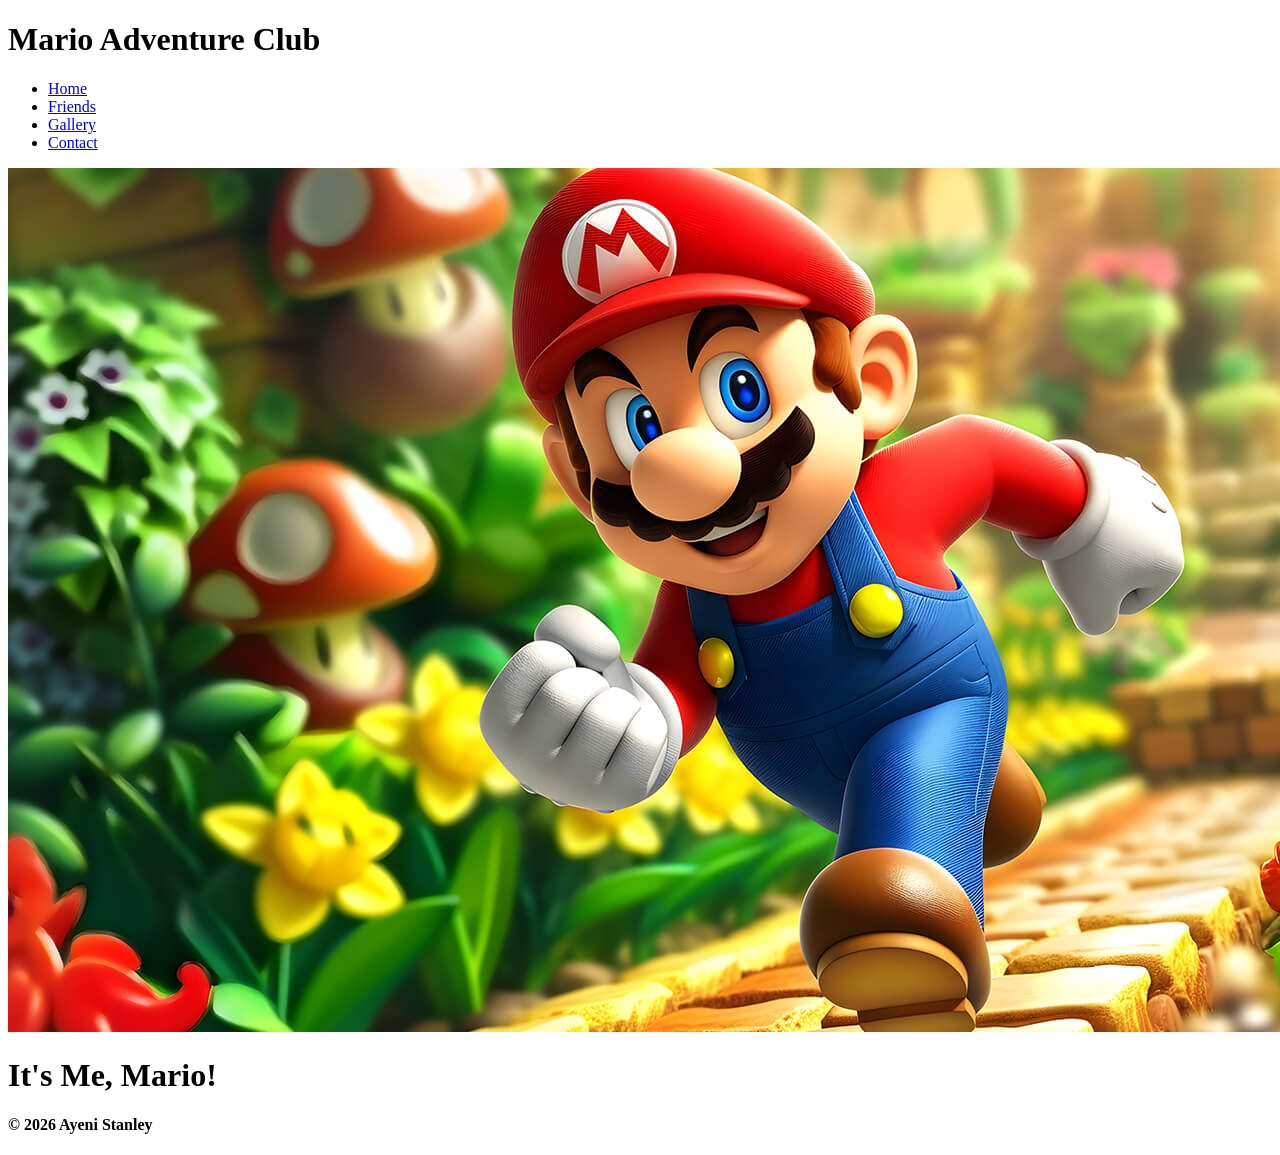
==== contact.html @ fed524f4 "Finished the home page" ====
<!DOCTYPE html>
<html lang="en">
<head>
    <meta charset="UTF-8">
    <meta name="viewport" content="width=device-width, initial-scale=1.0">
    <title>Marioclub</title>
</head>
<body>
    <header>
        <div>
            <h1>Mario Adventure Club</h1>
        </div>
        <div>
            <ul>
                <li><a href="index.html">Home</a></li>
                <li><a href="friends.html">Friends</a></li>
                <li><a href="gallery.html">Gallery</a></li>
                <li><a href="contact.html">Contact</a></li>
            </ul>
        </div>
        <div>
            <img src="images/banner_2.jpg" alt="">
        </div>
    </header>
    <main>
        <div>
            <h1>It's Me, Mario!</h1>
        </div>
    </main>
    <footer>
        <div>
            <h4>&copy; 2026 Ayeni Stanley</h4>
        </div>
    </footer>
</body>
</html>
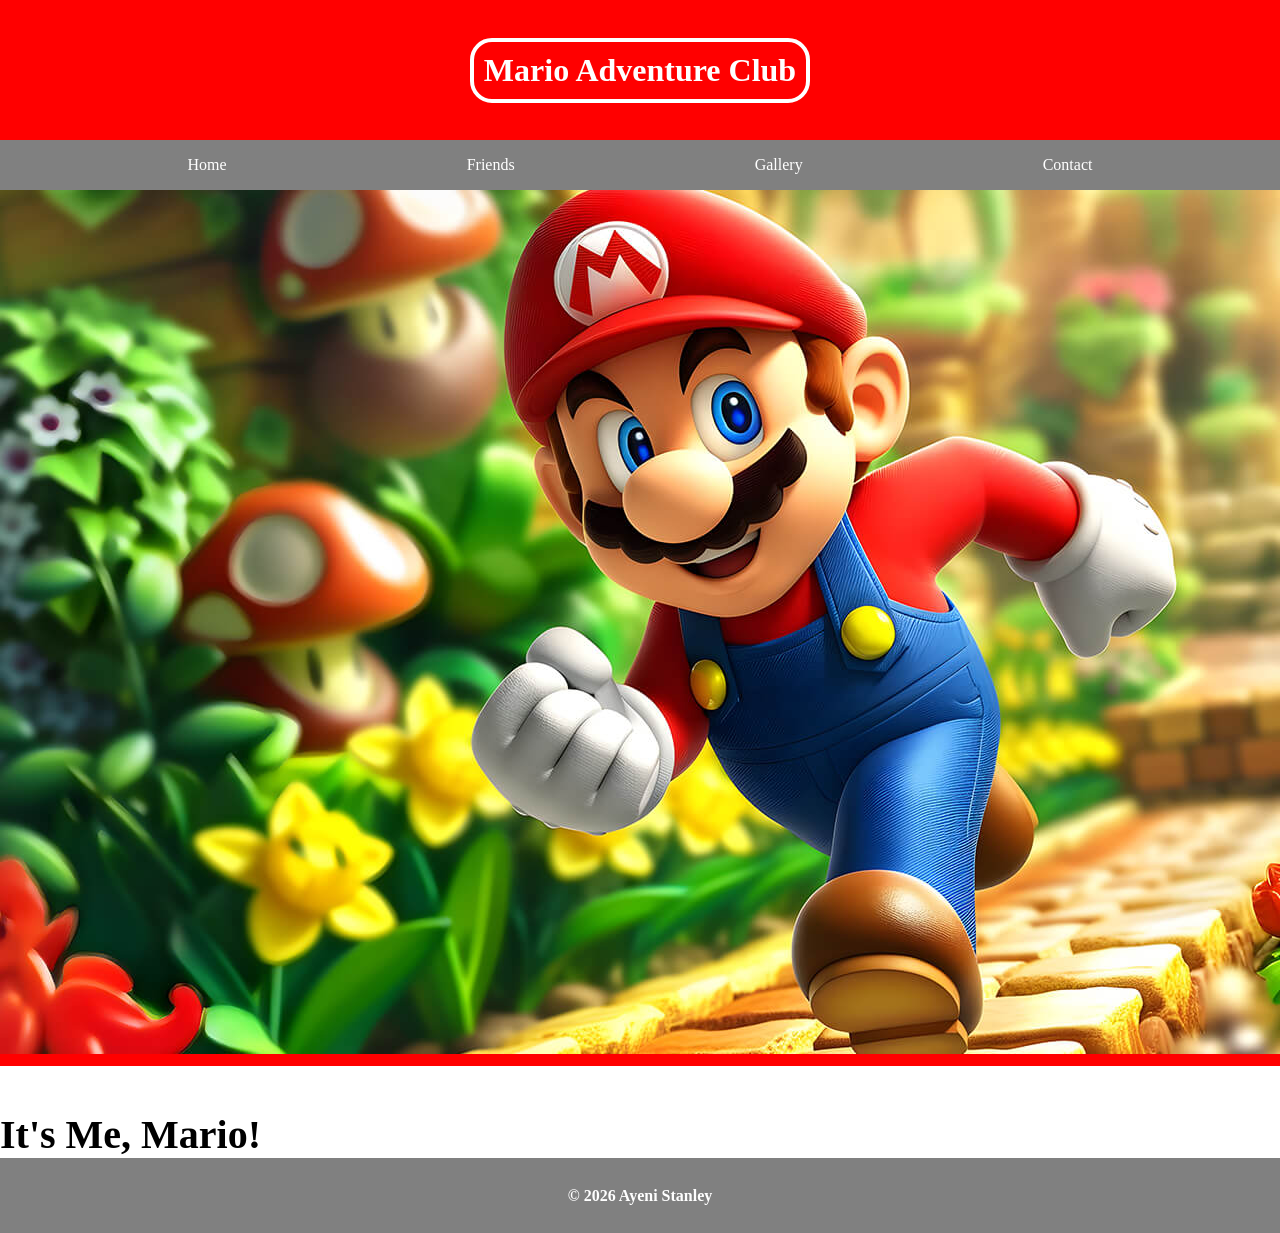
==== commit 4cf45982: "added the same header styling as the home page, to the rest of the pages" ====
--- a/contact.html
+++ b/contact.html
@@ -4,13 +4,15 @@
     <meta charset="UTF-8">
     <meta name="viewport" content="width=device-width, initial-scale=1.0">
     <title>Marioclub</title>
+    <link rel="stylesheet" href="styles.css">
+</head>
 </head>
 <body>
     <header>
-        <div>
+        <div class="adventure-header">
             <h1>Mario Adventure Club</h1>
         </div>
-        <div>
+        <div class="nav">
             <ul>
                 <li><a href="index.html">Home</a></li>
                 <li><a href="friends.html">Friends</a></li>
--- a/styles.css
+++ b/styles.css
@@ -0,0 +1,87 @@
+*{
+    margin: 0;
+    padding: 0;
+    font-family: cursive;
+}
+header{
+    background-color: red;
+    margin-bottom: 45px;
+    padding-bottom: 8px;
+}
+header h1{
+    border: 4px solid #fff;
+    padding: 10px 10px;
+    border-radius: 22px;
+    display: inline-block;
+    place-self: center;
+}
+
+.adventure-header{
+    padding: 20px 0;
+    display: flex;
+    color: #fff;
+    justify-content: center;
+    align-items: center;
+    height: 100px;
+}
+.nav{
+    background-color: gray;
+    color: #fff;
+    justify-content: center;
+    align-items: center;
+    height: 50px;
+    display: flex;
+}
+
+.nav ul{
+    display: flex;
+    justify-content: space-evenly;
+    list-style-type: none;
+}
+li{
+    
+    margin: 0 120px;
+}
+.nav ul li a{
+    color: #fff;
+    text-decoration: none;
+}
+.nav ul li a:hover {
+    color: #fc2104e3;
+    text-decoration: underline;
+    cursor: pointer;
+}
+.nav ul::after {
+    color: #fff;
+}
+
+main div h1{
+    font-size: 40px;
+}
+
+p{
+    font-size: 25px;
+    padding: 10px 100px;
+    text-align: justify;
+    line-height: 50px;
+}
+
+footer{
+    background-color: grey;
+    height: 75px;
+    display: flex;
+    justify-content: center;
+    align-items: center;
+}
+
+footer div h4{
+    color: #fff;
+}
+
+/* UTILITIES */
+.red{
+    color: red;
+}
+.center{
+    place-self: center;
+}
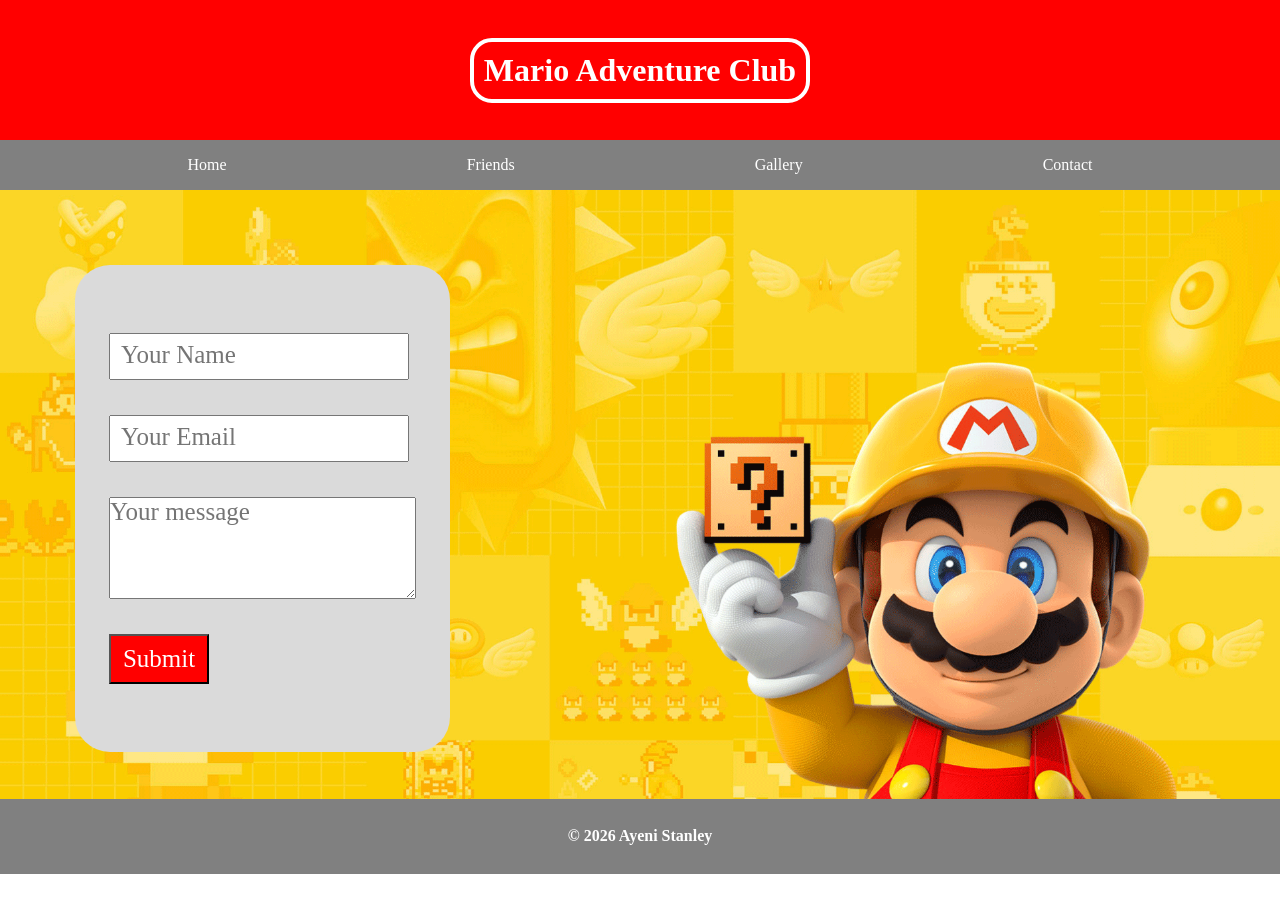
==== commit 53a2f5d4: "Completed the final page 'contact page': added image, input form, and adjusted the footer." ====
--- a/contact.html
+++ b/contact.html
@@ -20,16 +20,24 @@
                 <li><a href="contact.html">Contact</a></li>
             </ul>
         </div>
-        <div>
-            <img src="images/banner_2.jpg" alt="">
-        </div>
     </header>
     <main>
-        <div>
-            <h1>It's Me, Mario!</h1>
+        <div class="contact-banner-container">
+
+            <img src="images/banner.png" alt="" class="banner-img-contact-page">
+
+            <form action="">
+                <input type="text" name="name" id="name" placeholder="Your Name">
+
+                <input type="email" name="email" id="email" placeholder="Your Email">
+
+                <textarea name="message" id="message" placeholder="Your message"></textarea>
+
+                <button class="submit-button">Submit</button>
+            </form>
         </div>
     </main>
-    <footer>
+    <footer class="contact-page-footer">
         <div>
             <h4>&copy; 2026 Ayeni Stanley</h4>
         </div>
--- a/styles.css
+++ b/styles.css
@@ -1,18 +1,21 @@
+/*GENERAL AND HOME PAGE*/
 *{
     margin: 0;
     padding: 0;
     font-family: cursive;
 }
+body{
+    position: relative;
+}
 header{
     background-color: red;
     margin-bottom: 45px;
-    padding-bottom: 8px;
+    width: 100%;
 }
 header h1{
     border: 4px solid #fff;
     padding: 10px 10px;
     border-radius: 22px;
-    display: inline-block;
     place-self: center;
 }
 
@@ -24,6 +27,11 @@
     align-items: center;
     height: 100px;
 }
+
+header div img{
+    width: 100%;
+}
+
 .nav{
     background-color: gray;
     color: #fff;
@@ -78,10 +86,103 @@
     color: #fff;
 }
 
+
+/* FRIENDS PAGE */
+.friends-card-list{
+    display: flex;
+    flex-direction: column;
+    padding: 50px 110px;
+}
+.friends-card{
+    background-color: rgba(155, 155, 155, 0.712);
+    border-radius: 25px;
+    padding: 20px 30px;
+    display: flex;
+    flex-direction: column;
+    justify-content: space-between;
+    margin-bottom: 50px;
+    min-height: 500px;
+    height: auto;
+}
+.friends-card p{
+    padding: 0;
+}
+
+
+/*GALLERY PAGE*/
+.gallery{
+    display: grid;
+    grid-template-columns: 1fr 1fr;
+    gap: 20px;
+    padding: 30px 120px;
+}
+.gallery div{
+    background-color: red;
+    padding-bottom: 10px;
+}
+.gallery img{
+    width: 100%;
+}
+
+/* CONTACT PAGE */
+.contact-page-footer{
+    position: absolute;
+    bottom: -25px;
+    width: 100%;
+}
+.banner-img-contact-page{
+    width: 100%;
+}
+.contact-banner-container{
+    position: relative;
+    top: -45px;
+}
+.contact-banner-container form{
+    position: absolute;
+    background-color: rgb(218, 218, 218);
+    height: auto;
+    /* width: 365px; */
+    width: 24%;
+    top: 75px;
+    left: 75px;
+    border-radius: 35px;
+    display: flex;
+    flex-direction: column;
+    padding: 68px 34px;
+}
+.contact-banner-container form input{
+    margin-bottom: 35px;
+    padding: 10px;
+    max-width: 90%;
+    font-size: 20px;
+}
+
+.contact-banner-container form input::placeholder, .contact-banner-container form textarea::placeholder{
+    font-size: 25px;
+}
+.contact-banner-container form textarea{
+    height: 100px; 
+    max-width: 100%;
+    margin-bottom: 35px;
+}
+
+.contact-banner-container button{
+    background-color: red;
+    color: #fff;
+    width: 100px;
+    height: 50px;
+    /* font-weight: bold; */
+    font-size: 25px;
+}
+
+
 /* UTILITIES */
 .red{
     color: red;
 }
 .center{
     place-self: center;
+}
+.inline-block{
+    display: inline-block;
 }
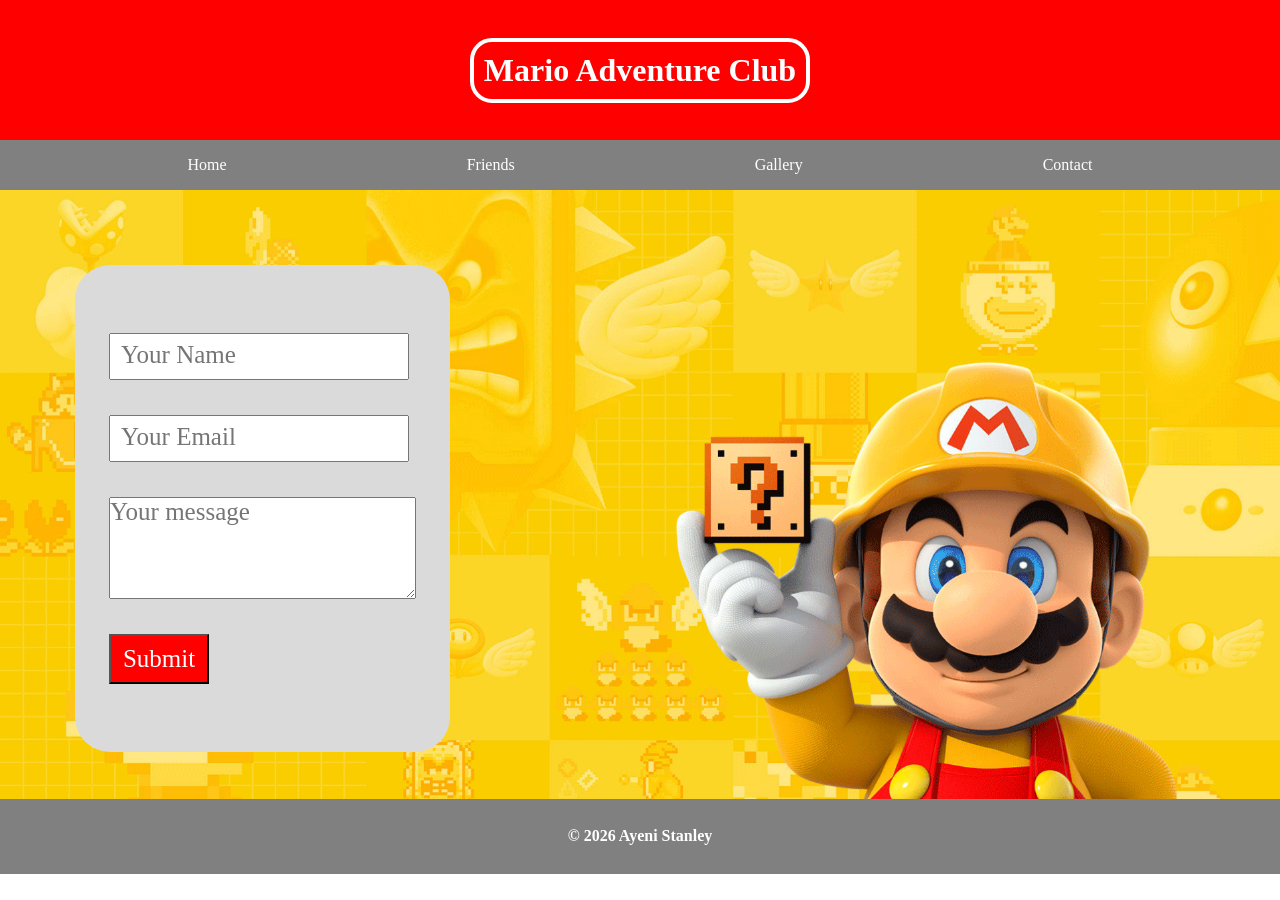
==== commit d6189820: "Added shortcut and fav icon ." ====
--- a/contact.html
+++ b/contact.html
@@ -5,6 +5,7 @@
     <meta name="viewport" content="width=device-width, initial-scale=1.0">
     <title>Marioclub</title>
     <link rel="stylesheet" href="styles.css">
+    <link rel="shortcut icon" href="images/banner_2.jpg" type="image/x-icon">
 </head>
 </head>
 <body>
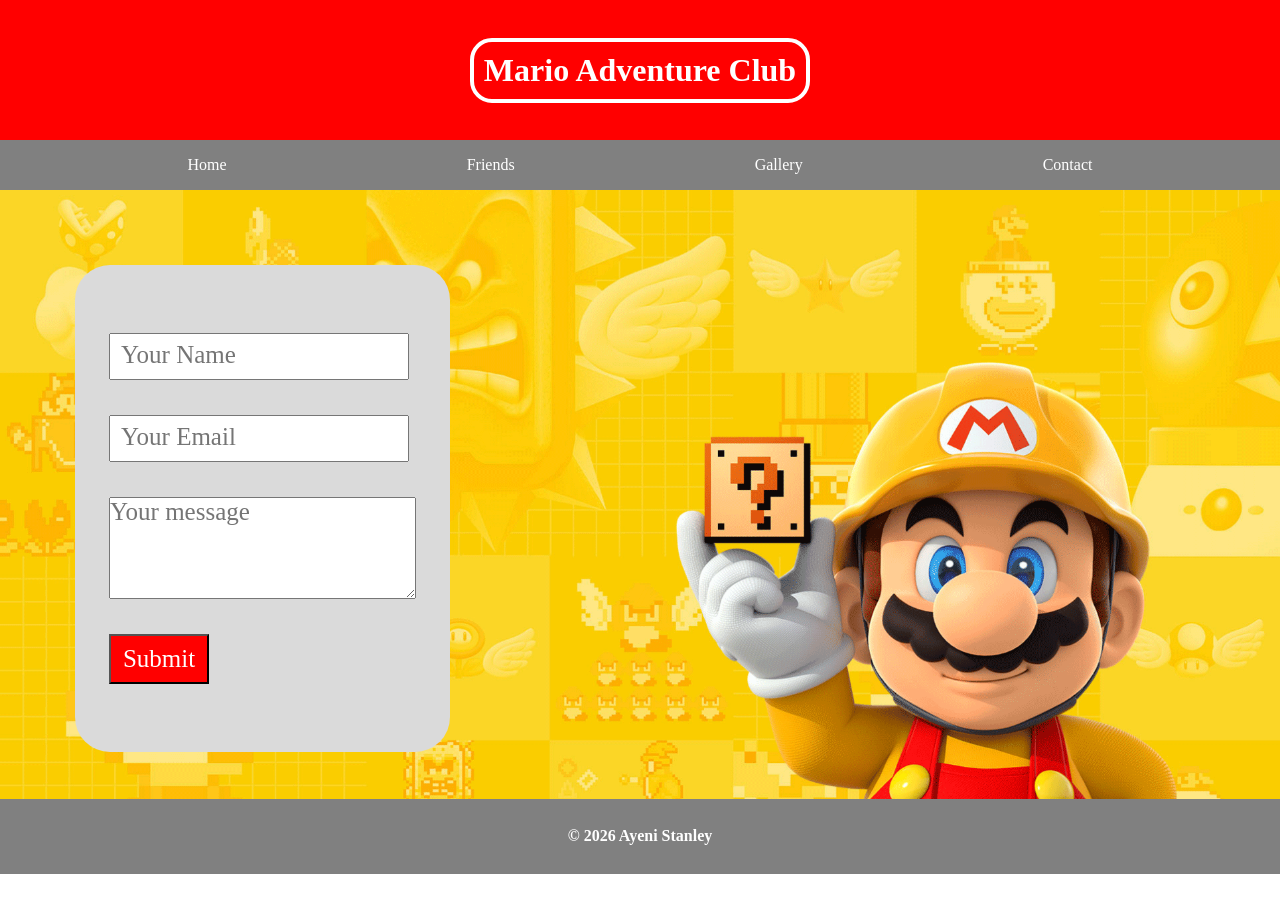
==== commit c89e7520: "Added meta tags" ====
--- a/contact.html
+++ b/contact.html
@@ -3,6 +3,13 @@
 <head>
     <meta charset="UTF-8">
     <meta name="viewport" content="width=device-width, initial-scale=1.0">
+    <meta name="viewport" content="width=device-width, initial-scale=1.0">
+    <meta name="description" content="This is a webpage contains contents about Mario Adventure Club">
+    <meta http-equiv="refresh" content="5">
+    <!-- <meta http-equiv="refresh" content="3; url=http://example.com"> -->
+    <meta name="author" content="Ayeni Stanley">
+    <meta name="keywords" content="mario supermario super-mario mario-friends mario-adventure-club">
+
     <title>Marioclub</title>
     <link rel="stylesheet" href="styles.css">
     <link rel="shortcut icon" href="images/banner_2.jpg" type="image/x-icon">
